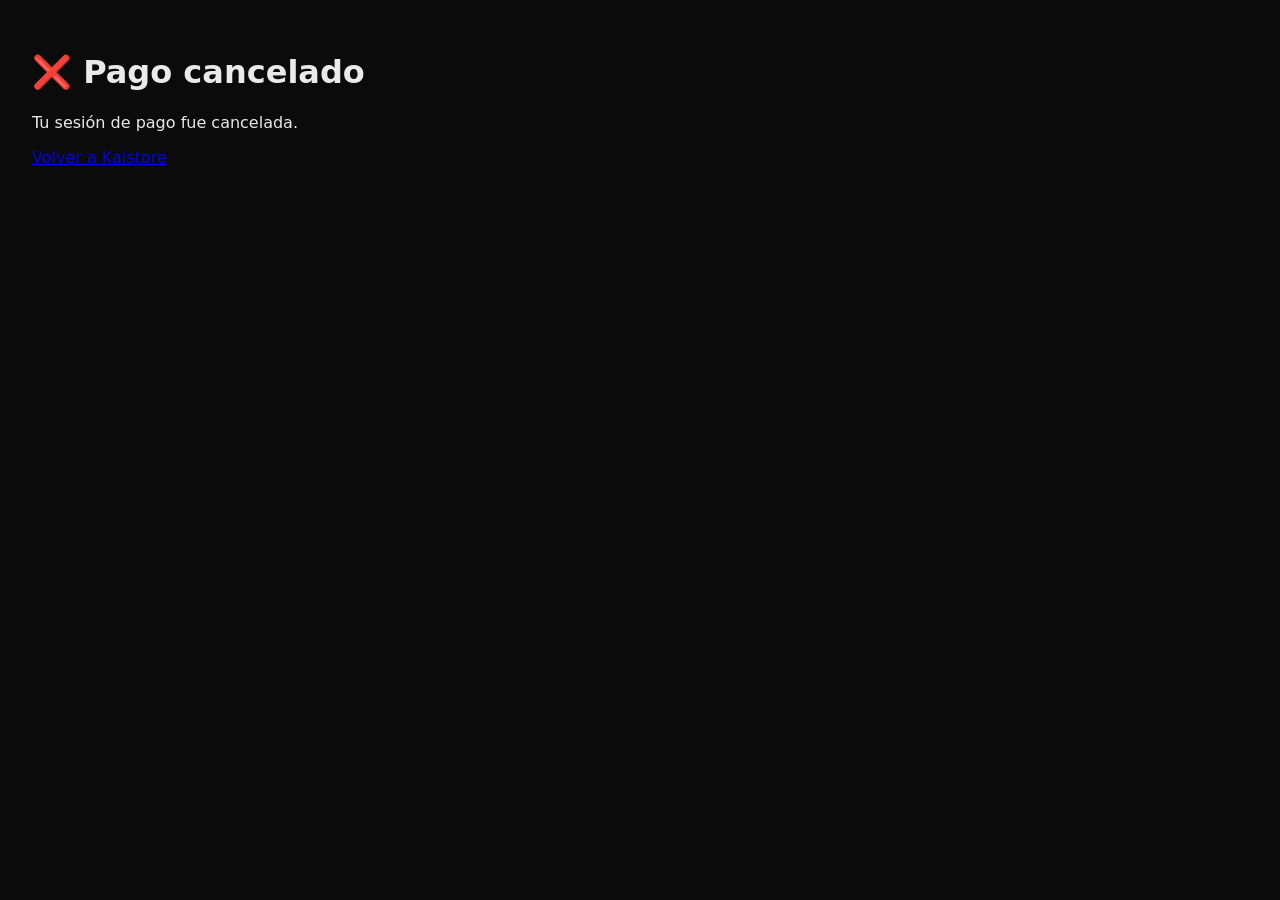
==== static/cancel.html @ 7e35b0ea "Add cancel.html for payment cancellation page" ====
<!doctype html><meta charset="utf-8">
<title>Pago cancelado</title>
<body style="font-family:system-ui;padding:24px;background:#0b0b0b;color:#eaeaea">
  <h1>❌ Pago cancelado</h1>
  <p>Tu sesión de pago fue cancelada.</p>
  <p><a href="/">Volver a Kaistore</a></p>
</body>
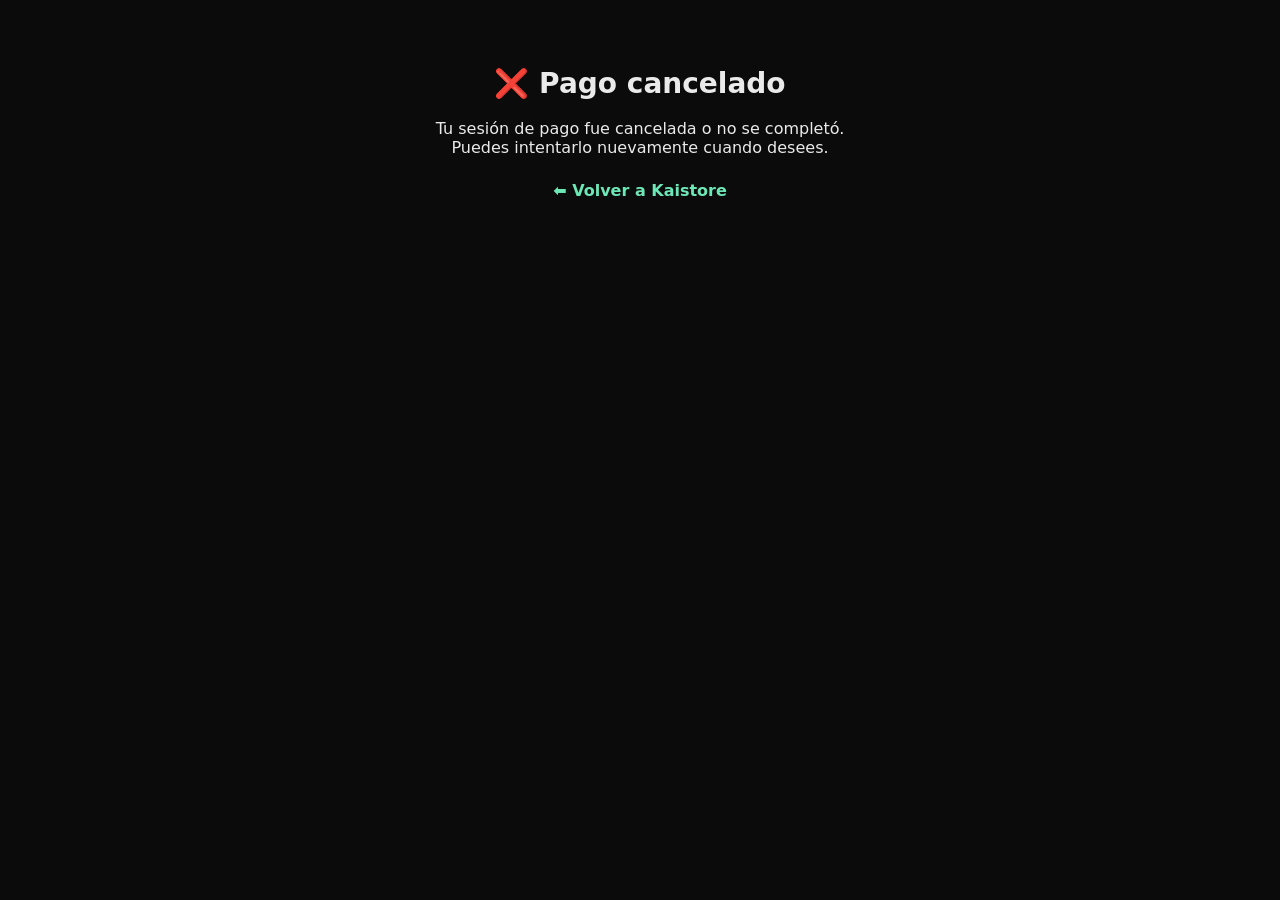
==== commit c3ce36f0: "Improve styling and content of cancel.html Updated the layout and styling of the cancellation page t" ====
--- a/static/cancel.html
+++ b/static/cancel.html
@@ -1,7 +1,13 @@
-<!doctype html><meta charset="utf-8">
+<!doctype html>
+<meta charset="utf-8">
 <title>Pago cancelado</title>
-<body style="font-family:system-ui;padding:24px;background:#0b0b0b;color:#eaeaea">
-  <h1>❌ Pago cancelado</h1>
-  <p>Tu sesión de pago fue cancelada.</p>
-  <p><a href="/">Volver a Kaistore</a></p>
+<body style="font-family:system-ui;padding:40px;background:#0b0b0b;color:#eaeaea;text-align:center">
+  <h1 style="font-size:28px;">❌ Pago cancelado</h1>
+  <p style="font-size:16px;margin-top:12px;">
+    Tu sesión de pago fue cancelada o no se completó.<br>
+    Puedes intentarlo nuevamente cuando desees.
+  </p>
+  <p style="margin-top:24px;">
+    <a href="/" style="color:#6ee7b7;font-weight:bold;text-decoration:none;">⬅ Volver a Kaistore</a>
+  </p>
 </body>
